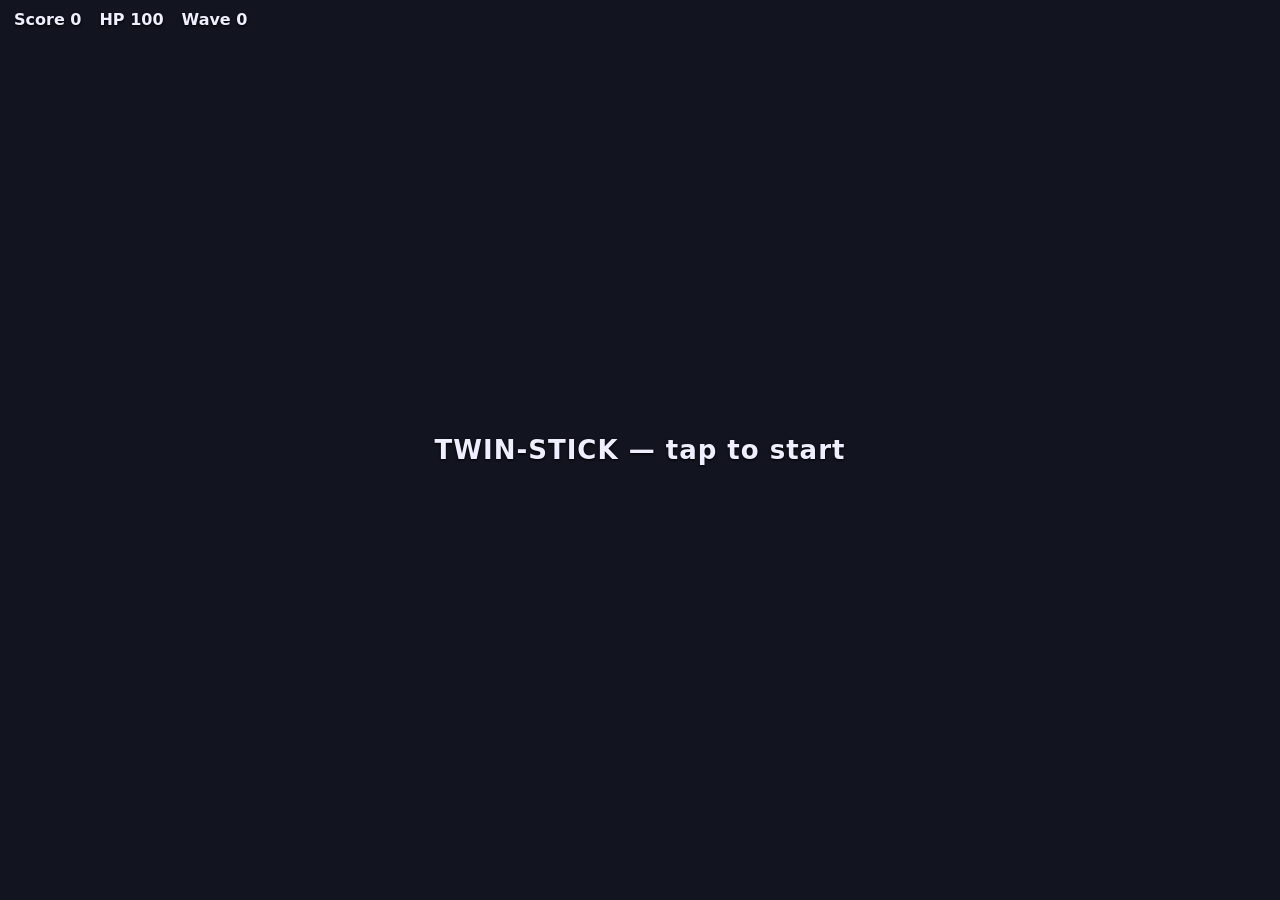
==== engine_src/index.html @ 44306616 "Engine source tree + regen, and a camera-controller component library Two things:  1) Maintainable e" ====
<!doctype html>
<html lang="en">
<head>
<meta charset="utf-8">
<meta name="viewport" content="width=device-width, initial-scale=1, viewport-fit=cover, user-scalable=no">
<title>Twin-Stick (custom engine)</title>
<style>
  html, body { margin: 0; height: 100%; overflow: hidden; background: #12131a;
    touch-action: none; user-select: none; -webkit-user-select: none; }
  #view { display: block; width: 100vw; height: 100dvh; }
  #hud { position: fixed; top: calc(env(safe-area-inset-top, 0px) + 10px); left: 14px; right: 14px;
    display: flex; gap: 18px; color: #eef; font: 600 16px system-ui, sans-serif;
    pointer-events: none; text-shadow: 0 1px 3px #000; }
  #hud .banner { position: fixed; inset: 0; display: flex; align-items: center; justify-content: center;
    font-size: 26px; letter-spacing: 1px; text-align: center; padding: 0 24px; }
</style>
</head>
<body>
  <canvas id="view"></canvas>
  <div id="hud"></div>
  <script type="module">
    import { start } from './game/bootstrap.js';
    start(document.getElementById('view'));
  </script>
</body>
</html>
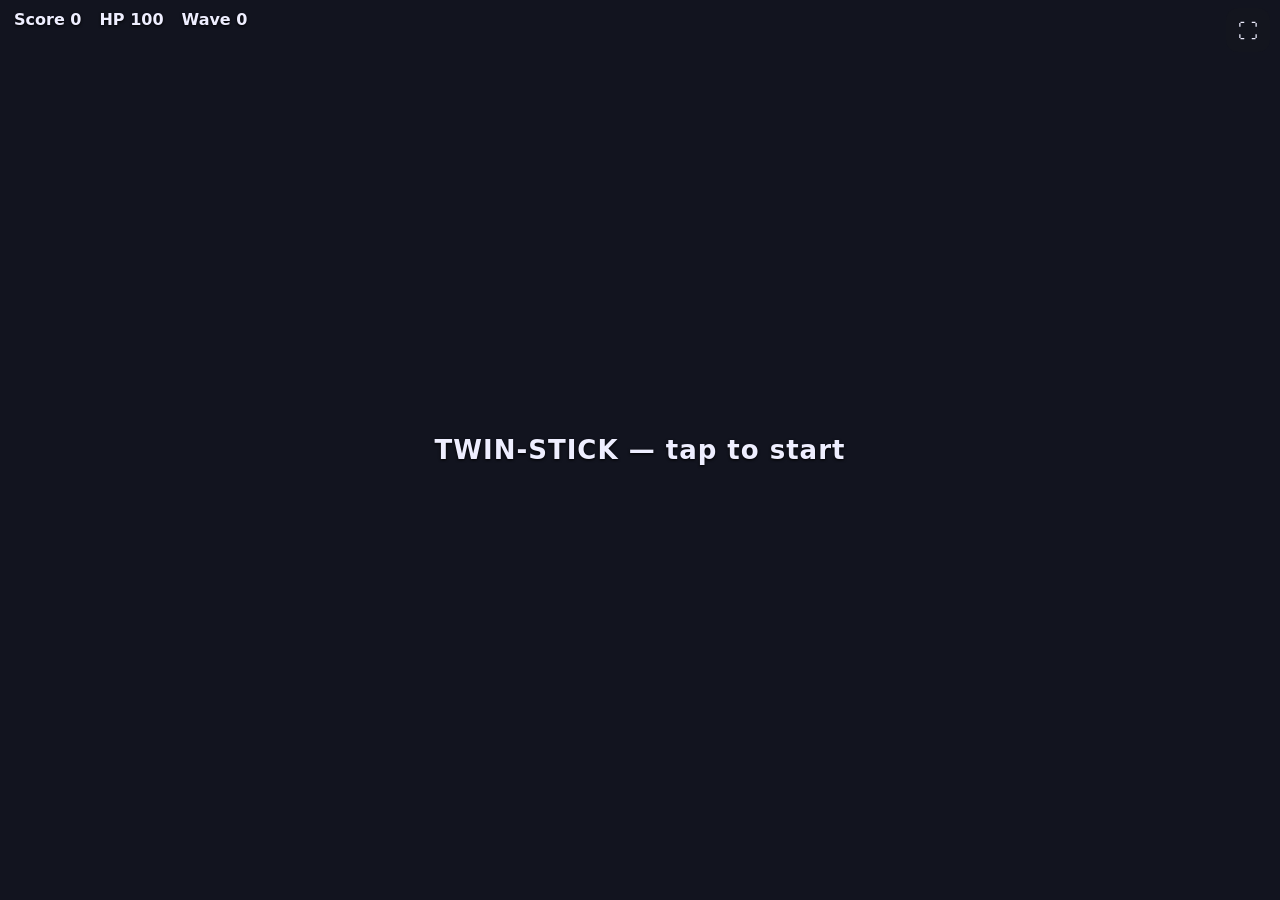
==== commit 432e59a7: "Fullscreen for games: immersive Run screen + in-game button You were right that this needs Kotlin — " ====
--- a/engine_src/index.html
+++ b/engine_src/index.html
@@ -13,11 +13,35 @@
     pointer-events: none; text-shadow: 0 1px 3px #000; }
   #hud .banner { position: fixed; inset: 0; display: flex; align-items: center; justify-content: center;
     font-size: 26px; letter-spacing: 1px; text-align: center; padding: 0 24px; }
+  /* Fullscreen toggle — every game gets one. Top-right, thumb-sized, above the
+     HUD; pointer-events on (the HUD itself is click-through). */
+  #fs { position: fixed; z-index: 20; width: 44px; height: 44px; line-height: 44px;
+    top: calc(env(safe-area-inset-top, 0px) + 8px);
+    right: calc(env(safe-area-inset-right, 0px) + 10px);
+    border: 0; border-radius: 12px; text-align: center; font-size: 20px;
+    color: #eef; background: rgba(20, 22, 30, .55); -webkit-tap-highlight-color: transparent; }
 </style>
 </head>
 <body>
   <canvas id="view"></canvas>
   <div id="hud"></div>
+  <button id="fs" aria-label="Toggle fullscreen">⛶</button>
+  <script>
+    // Fullscreen button. requestFullscreen works natively in a browser and, in
+    // the in-app WebView, via the host's onShowCustomView. stopPropagation keeps
+    // the tap from also firing the twin-stick (input.js listens on window).
+    (function () {
+      var b = document.getElementById('fs'), d = document.documentElement;
+      var on = function () { return document.fullscreenElement || document.webkitFullscreenElement; };
+      b.addEventListener('pointerdown', function (e) { e.stopPropagation(); });
+      b.addEventListener('click', function () {
+        if (on()) (document.exitFullscreen || document.webkitExitFullscreen).call(document);
+        else (d.requestFullscreen || d.webkitRequestFullscreen).call(d);
+      });
+      document.addEventListener('fullscreenchange', function () { b.textContent = on() ? '🗕' : '⛶'; });
+      document.addEventListener('webkitfullscreenchange', function () { b.textContent = on() ? '🗕' : '⛶'; });
+    })();
+  </script>
   <script type="module">
     import { start } from './game/bootstrap.js';
     start(document.getElementById('view'));
